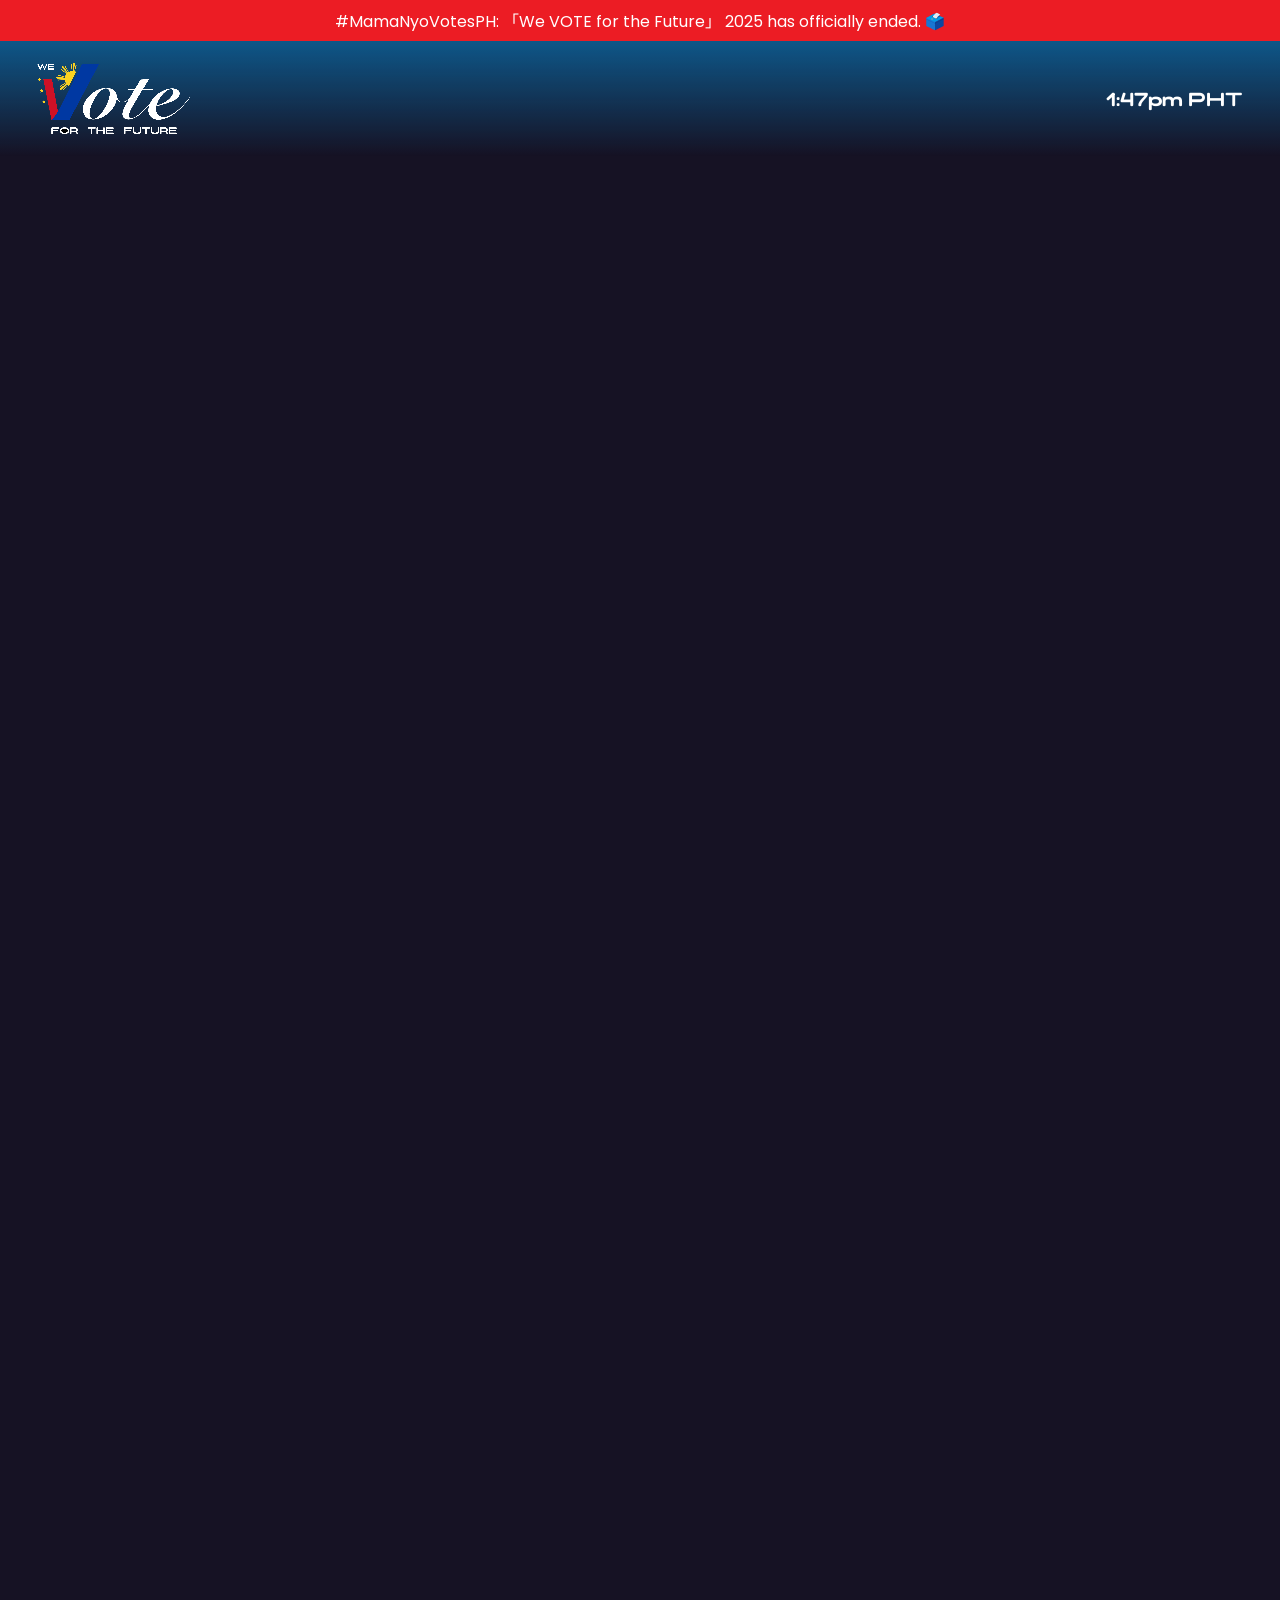
==== 2025/index.html @ 1e5b8b5e "event END!!" ====
<!DOCTYPE html>
<html lang="en">
  <head>
    <meta charset="UTF-8">
    <meta name="viewport" content="width=device-width, initial-scale=1.0">
    <meta name="author" content="#MamaNyoSquad">
    <title>#MamaNyoVotesPH: 「We VOTE for the Future」 2025 🗳️</title>
    <link rel="icon" href="./assets/favicon.png" type="image/x-icon">
    <link rel="apple-touch-icon" href="./assets/favicon.png" type="image/x-icon">
    <!-- <meta name="og:type" content="website"> -->
    <!-- <meta name="og:title" content="#MamaNyoVotesPH: 「We VOTE for the Future」 2025 🗳️"> -->
    <!-- <meta name="og:image" content="https://mamanyosquad.github.io/MamaNyoVotesPH/2025/assets/preview.png"> -->
    <!-- <meta name="og:url" content="https://mamanyosquad.github.io/MamaNyoVotesPH/2025"> -->
    <!-- <meta name="og:description" content="Every election period, #MamaNyoSquad brings you the comprehensive look of the political landscape; sourced from our Partner Network -- ABS-CBN."> -->
    <!-- <meta name="twitter:card" content="summary"> -->
    <!-- <meta name="twitter:site" content="@MamaNyoSquad"> -->
    <meta name="theme-color" content="#161224">
    <meta name="msapplication-TileColor" content="#161224">
    <meta name="msapplication-navbutton-color" content="#161224">
    <meta name="apple-mobile-web-app-status-bar-style" content="#161224">
    <!-- custom css -->
    <link rel="stylesheet" href="./assets/css/_main.css" type="text/css" media="all"> <!-- root -->
    <style type="text/css">
      /* css args here */
      @import url("./assets/css/core.css");
      @import url("./assets/css/responsive.css");
    </style>
    <!-- custom js -->
    <script src="./assets/js/_main.js" type="text/javascript"></script> <!-- root -->
    <script src="./assets/js/electionResults.js" type="text/javascript"></script> <!-- election results -->
    <script type="text/javascript">
      function start() {
        // start() args here
        phtClock();
        fetchPartnerFeed();
        fetchCOMELECFeed();
        countResults();
      }
    </script>
    <script type="text/javascript">
      // js args here
    </script>
  </head>
  <body onload="start()">
    <header>
      <div style="padding: 0.475rem; background-color: #ec1c24; color: white; font-size: medium; text-align: center;">
        <p>#MamaNyoVotesPH: 「We VOTE for the Future」 2025 has officially ended. 🗳️</p>
      </div>
      <div class="flexNav">
        <video class="headerLogo" src="./assets/videos/logo.webm" type="video/webm" muted autoplay loop></video>
        <h4 id="phtClock"></h4>
      </div>
    </header>
    <iframe
      style="width: 100vw; height: 100vh;"
      _src="https://www.youtube-nocookie.com/embed/videoseries?list=PLpHVxNVX3ZfVLU48QbX-ITwsQpLzj6nLF&loop=1&controls=0&autoplay=1&mute=1&rel=0&showinfo=0&modestbranding=1&playsinline=1"
      src="https://www.youtube-nocookie.com/embed/VLLVkF1Y6BU?loop=1&controls=0&autoplay=1&mute=1&rel=0&showinfo=0&modestbranding=1&playsinline=1"
      title="#MamaNyoVotesPH: 「We VOTE for the Future」 2025 🗳️"
      frameborder="0"
      allow="autoplay">
    </iframe>
    <div style="width: 100vw; height: 1rem; background-color: #d4af37;"></div>
    <div class="partnerNetFeed">
      <div class="title" style="padding: 0.95rem;">
        <h2>The Senators-Elect</h2>
        <!-- <p>as of 15 May 2025 PHT&ensp;&#8226;&ensp;data from ABS-CBN, COMELEC</p> -->
      </div>
      <div id="senateResults"></div> <!-- electionResults.js -->
      <div class="title" style="padding: 0.95rem;">
        <!-- <button style="margin: 0; border: solid 2.85px #d4af37;" onclick="window.open('https://halalanresults.abs-cbn.com')">Live results</button> -->
        <button style="margin: 0; border: solid 2.85px #d4af37;" onclick="window.open('https://youtu.be/f0zblvdiXds')">Watch the broadcast</button>
      </div>
    </div>
    <div class="hero">
      <div>
        <h1>The comprehensive PH Election Coverage</h1>
        <br>
        <p>
          #MamaNyoSquad is ready to bring the latest news about the Philippine
          Elections; from the day of the vote and until the winners are decided.
        </p>
        <br>
        <p>
          With our Partner Network -- ABS-CBN, we will be covering the news throughout
          the Philippines to keep our Filipinos informed and ready as we begin
          re-shaping the country's governmental landscape.
        </p>
      </div>
    </div>
    <div style="width: 100vw; height: 1rem; background: linear-gradient(to right, #ec1c24, #ec1c24 33.33%, #00a551 33.33%, #00a551 66.66%, #0066b2 66.66%, #0066b2)"></div>
    <div class="partnerNetFeed">
      <div class="title" style="padding: 0.95rem;">
        <h2>From our Partner Network</h2>
        <!-- <img src="./assets/images/abscbn_logo_wide_white.png" alt="" width="142.5px;"> -->
      </div>
      <div id="partnerFeed"></div> <!-- partnerFeed.xml -->
      <div class="title" style="padding: 0.95rem;">
        <button abscbn style="margin: 0 !important" onclick="window.open('https://abs-cbn.com/news/halalan-2025')">More news</button>
      </div>
    </div>
    <div style="width: 100vw; height: 1rem; background-color: #ffff00;"></div>
    <div class="partnerNetFeed">
      <div class="title" style="padding: 0.95rem;">
        <h2>COMELEC Tips and Reminders</h2>
        <!-- <img src="./assets/images/abscbn_logo_wide_white.png" alt="" width="142.5px;"> -->
      </div>
      <div id="COMELECFeed"></div> <!-- COMELECFeed.xml -->
    </div>
    <footer>
      <div id="footPage">
        <div class="footerLogos">
          <img class="foot-MamaNyoSquad" src="/assets/images/logo/MamaNyoSquad_2024.png" title="Visit #MamaNyoSquad" onclick="window.open('/')" oncontextmenu="event.preventDefault()">
          <img class="foot-ABSCBN" src="./assets/images/abscbn_logo_wide_white.png" title="Visit ABS-CBN News" onclick="window.open('https://abs-cbn.com/news')" oncontextmenu="event.preventDefault()">
          <img class="foot-COMELEC" src="https://upload.wikimedia.org/wikipedia/commons/7/73/Commission_on_Elections_%28COMELEC%29.svg" title="Visit COMELEC" onclick="window.open('https://comelec.gov.ph')" oncontextmenu="event.preventDefault()">
        </div>
        <p class="footText">©2025 #MamaNyoSquad&ensp;&#8226;&ensp;<a tbmassoc rel="noopener noreferrer" href="https://tbmassoc.github.io" target="_blank" title="Visit tbmassoc's website">a proud brand of tbmassoc</a>&ensp;&#8226;&ensp;<a tbmassoc rel="noopener noreferrer" style="cursor: pointer;" onclick="window.location.replace('/policies')" title="Read our Site Policies on how we use assets">Site Policies</a></p>
      </div>
    </footer>
  </body>
</html>
---- 2025/assets/css/_main.css ----
/* root css */

html, body {
  margin: 0;
  padding: 0;
  height: 100%;
  overflow-x: hidden;
  -ms-word-wrap: break-word;
  word-wrap: break-word;
  scroll-behavior: smooth;
}
* { box-sizing: border-box; }

html { background-color: #161224; }
body {
  font-family: "Poppins", "Noto Sans JP", "Noto Color Emoji", sans-serif;
  color: #ffffff;
}

h1, h2, h3, h4, h5, h6 {
  font-family: "Fredoka", sans-serif;
  font-weight: 600;
  font-style: normal;
  font-optical-sizing: auto;
  font-variation-settings: "wdth" 125;
}

a:link, a:visited {
  color: #ff0000;
  text-decoration: none;
}
a:hover {
  color: #dd0000;
  text-decoration: none;
}
a:active {
  color: #ff5555;
  text-decoration: none;
}

code {
  background-color: #ffffff40;
  padding: 4.75px;
  -moz-border-radius: 4.75px;
  -ms-border-radius: 4.75px;
  -webkit-border-radius: 4.75px;
  -o-border-radius: 4.75px;
  border-radius: 4.75px;
  font-family: "IBM Plex Mono", monospace;
}

/* hide scrollbar */
::-webkit-scrollbar { display: none; }
html {
  -ms-overflow-style: none;
  scrollbar-width: none;
}
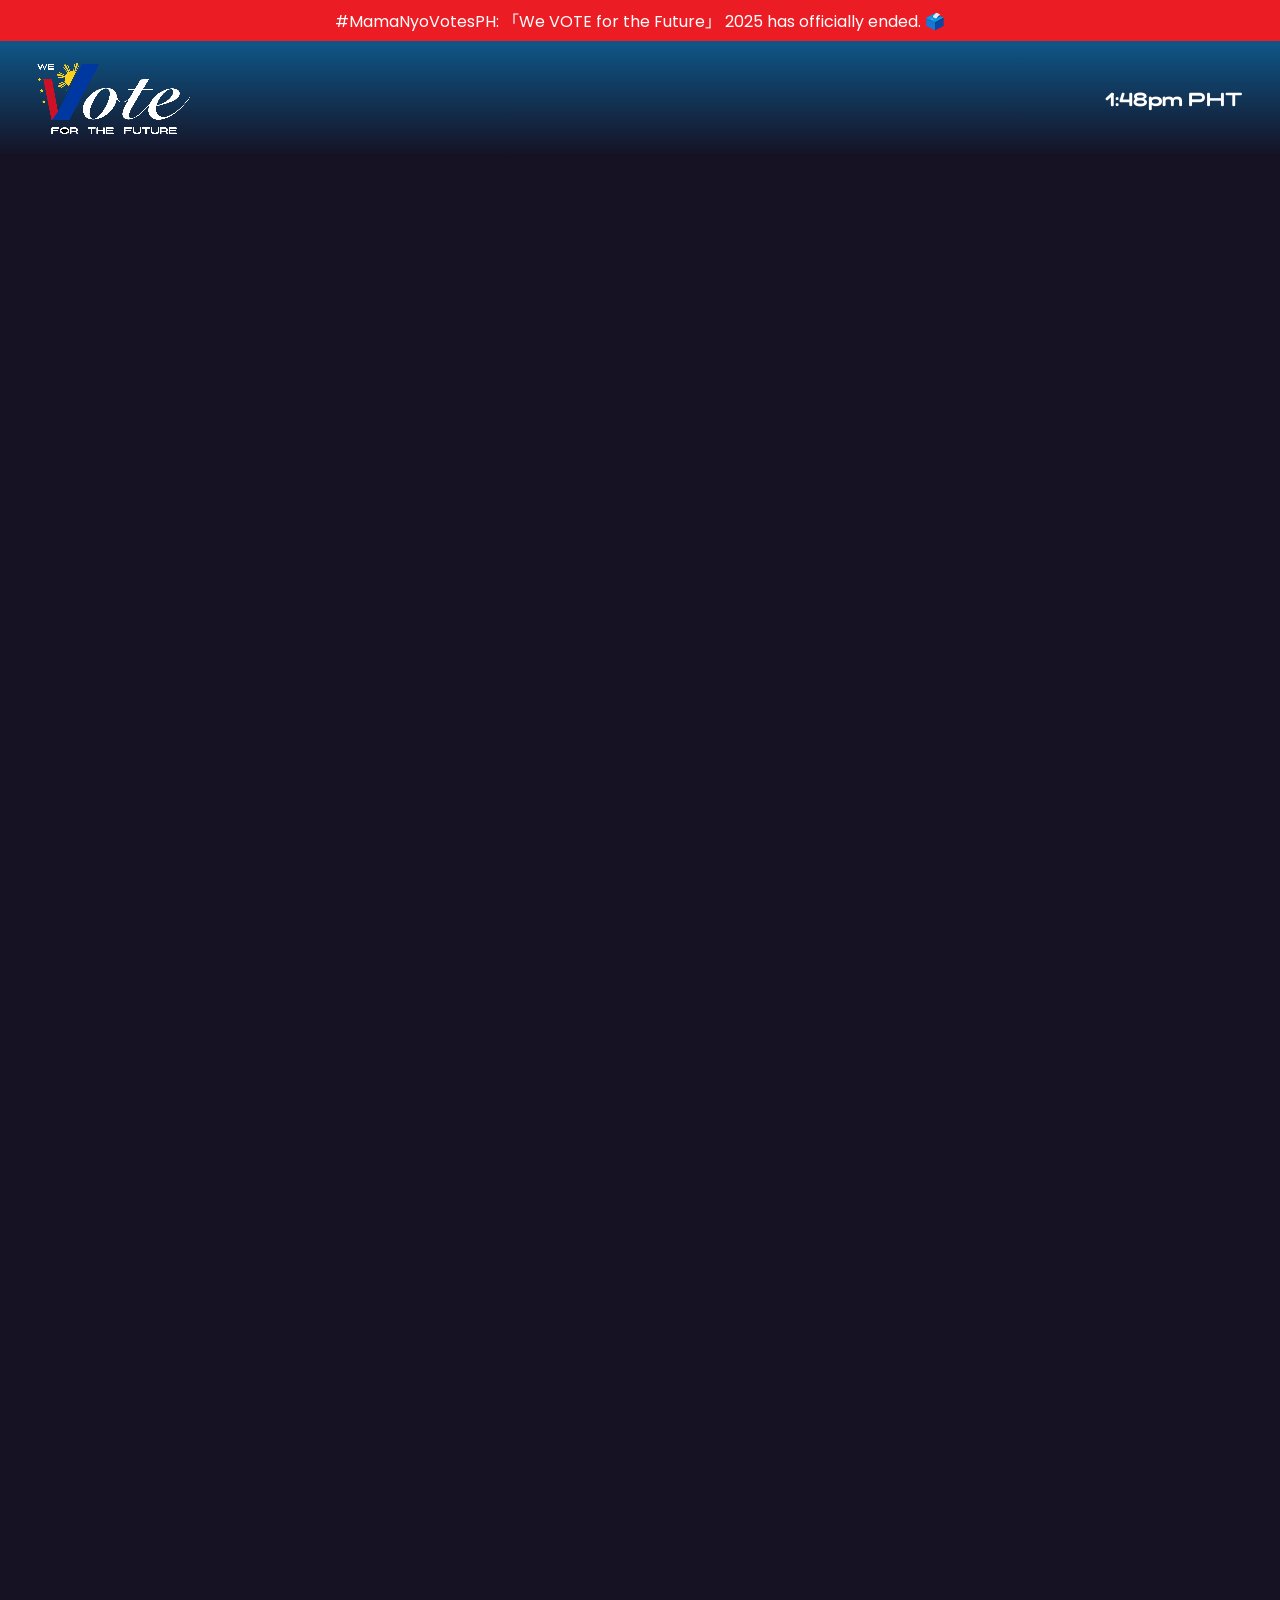
==== commit e9a27c82: "sliiiight change" ====
--- a/2025/index.html
+++ b/2025/index.html
@@ -53,8 +53,8 @@
     </header>
     <iframe
       style="width: 100vw; height: 100vh;"
-      _src="https://www.youtube-nocookie.com/embed/videoseries?list=PLpHVxNVX3ZfVLU48QbX-ITwsQpLzj6nLF&loop=1&controls=0&autoplay=1&mute=1&rel=0&showinfo=0&modestbranding=1&playsinline=1"
-      src="https://www.youtube-nocookie.com/embed/VLLVkF1Y6BU?loop=1&controls=0&autoplay=1&mute=1&rel=0&showinfo=0&modestbranding=1&playsinline=1"
+      src="https://www.youtube-nocookie.com/embed/videoseries?list=PLpHVxNVX3ZfVLU48QbX-ITwsQpLzj6nLF&loop=1&controls=0&autoplay=1&mute=1&rel=0&showinfo=0&modestbranding=1&playsinline=1"
+      _src="https://www.youtube-nocookie.com/embed/VLLVkF1Y6BU?loop=1&controls=0&autoplay=1&mute=1&rel=0&showinfo=0&modestbranding=1&playsinline=1"
       title="#MamaNyoVotesPH: 「We VOTE for the Future」 2025 🗳️"
       frameborder="0"
       allow="autoplay">
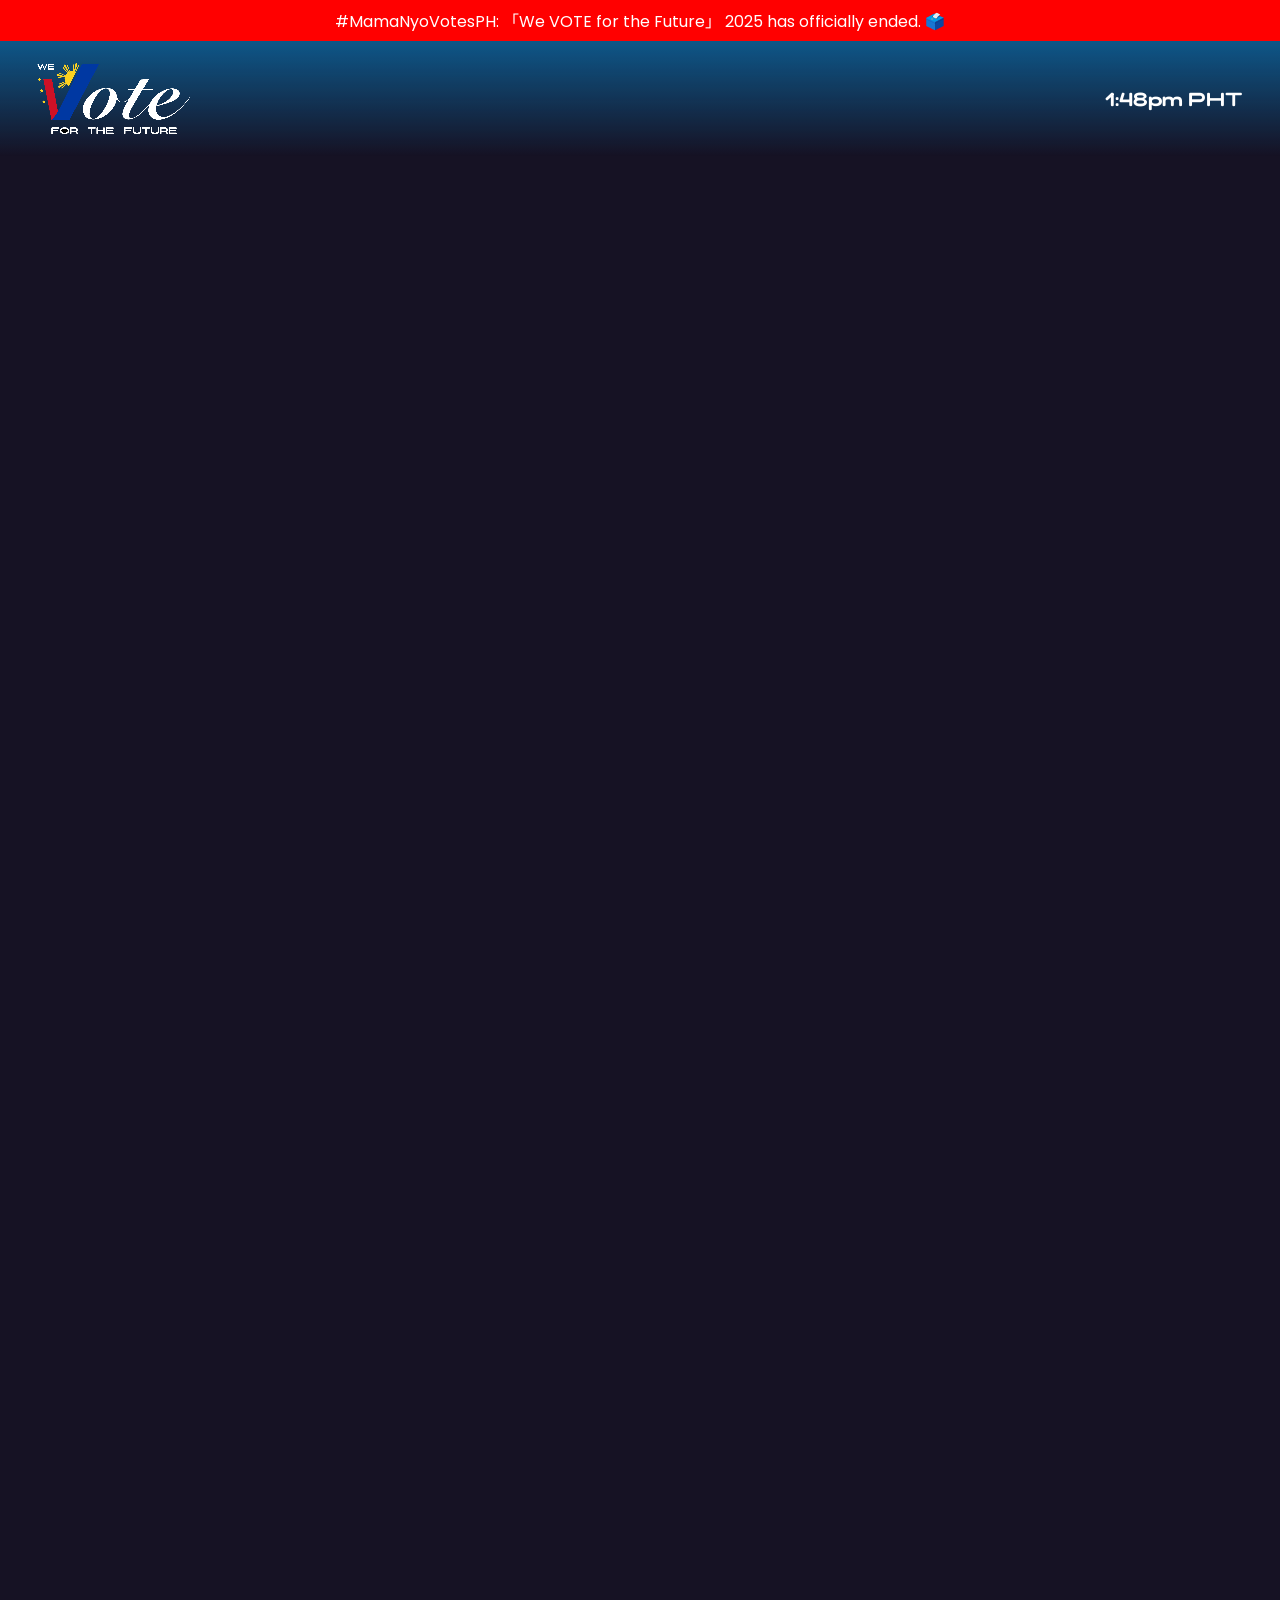
==== commit 5cd95ceb: "updated banner color" ====
--- a/2025/index.html
+++ b/2025/index.html
@@ -43,7 +43,7 @@
   </head>
   <body onload="start()">
     <header>
-      <div style="padding: 0.475rem; background-color: #ec1c24; color: white; font-size: medium; text-align: center;">
+      <div style="padding: 0.475rem; background-color: #f00; color: white; font-size: medium; text-align: center;">
         <p>#MamaNyoVotesPH: 「We VOTE for the Future」 2025 has officially ended. 🗳️</p>
       </div>
       <div class="flexNav">
